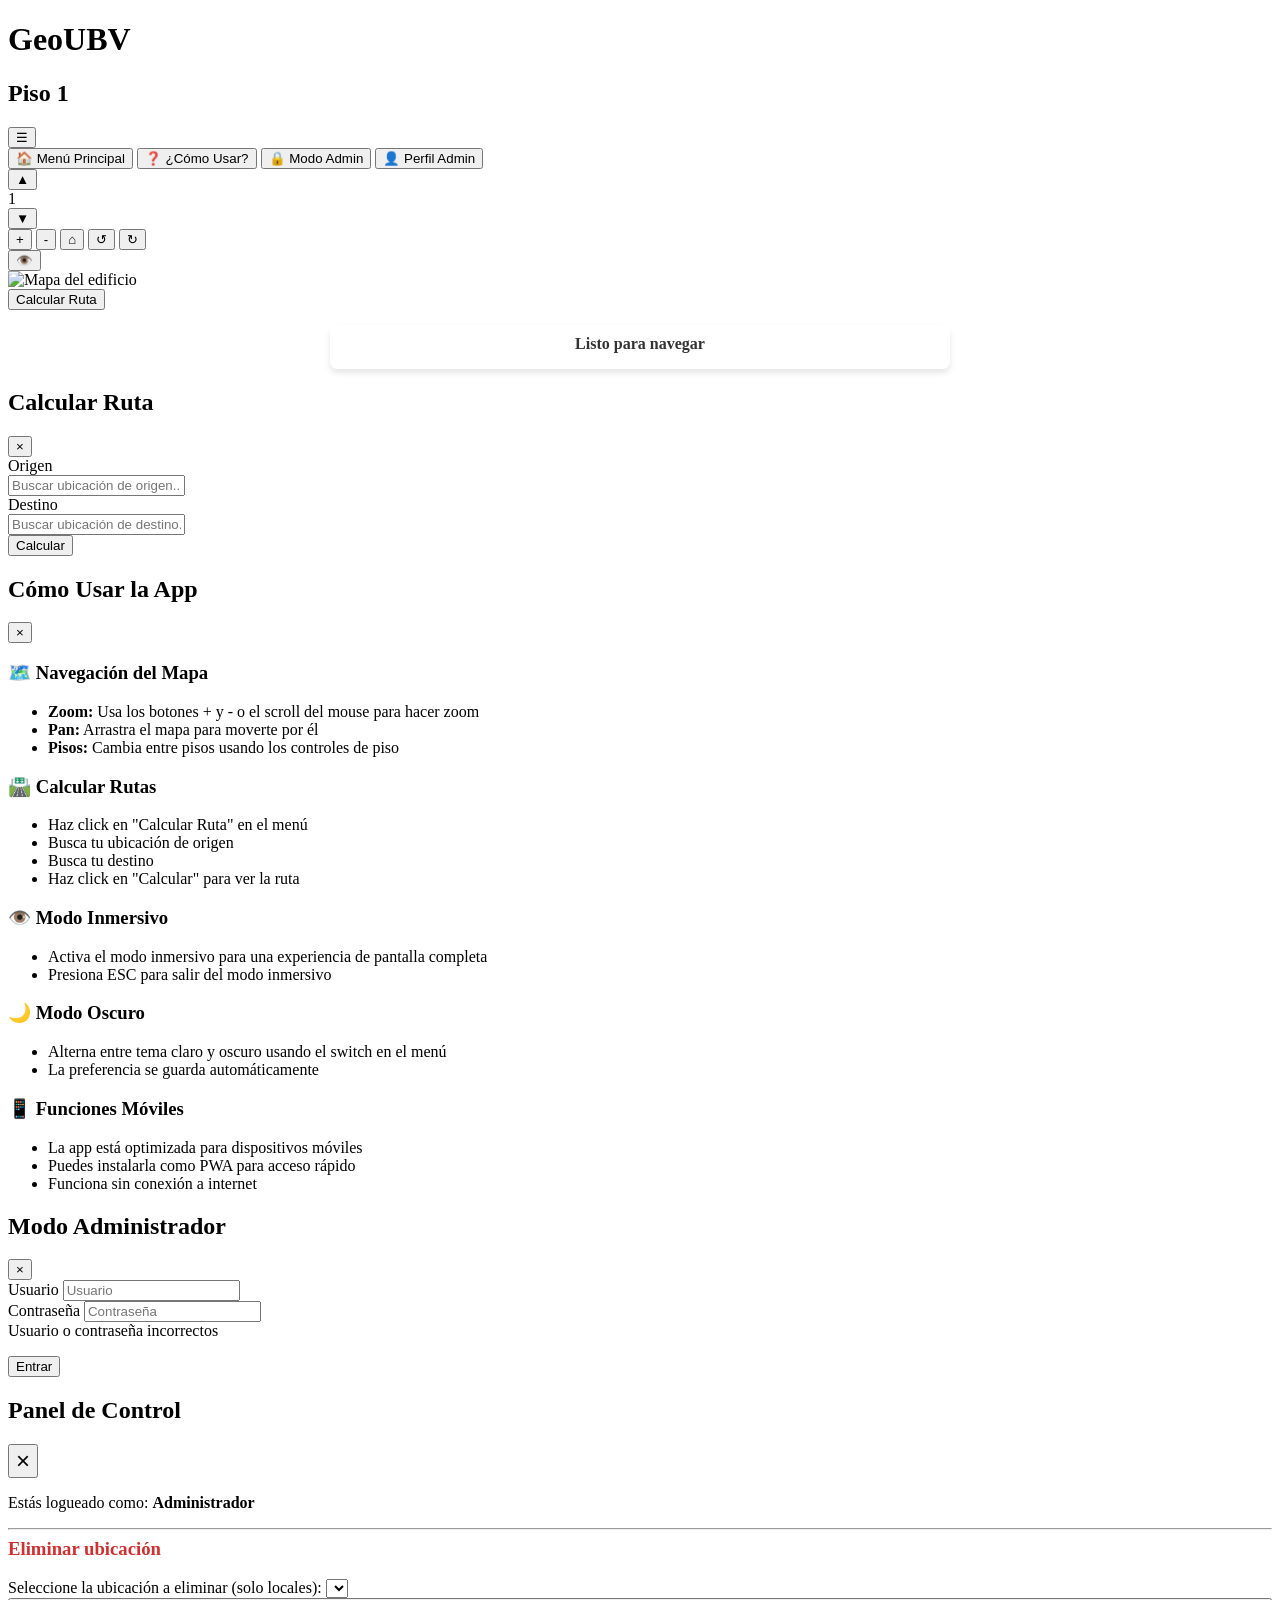
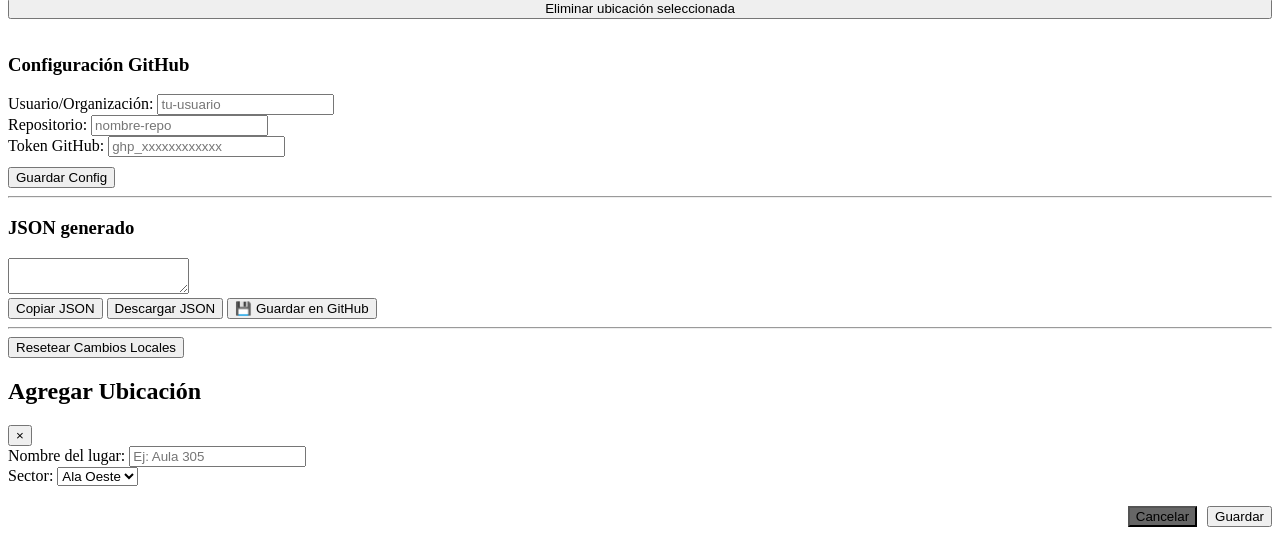
==== map.html @ 5289a239 "Add files via upload" ====
<!DOCTYPE html>
<html lang="es">

<head>
    <meta charset="UTF-8">
    <meta name="viewport" content="width=device-width, initial-scale=1.0, maximum-scale=1.0, user-scalable=no">
    <meta name="description" content="Mapa digital interactivo de la Universidad Bolivariana de Venezuela">
    <meta name="theme-color" content="#0041C2">

    <!-- PWA -->
    <link rel="manifest" href="manifest.json">

    <title>GeoUBV - Mapa Digital Interactivo</title>
    <link rel="stylesheet" href="styles/main.css?v=1.0.9">
</head>

<body>
    <!-- Header -->
    <header class="header">
        <div class="header-content">
            <div class="header-titles">
                <h1 class="header-title-main">GeoUBV</h1>
                <h2 class="current-floor-title" id="current-floor-title">Piso 1</h2>
            </div>
            <!-- Menú Desplegable -->
            <div class="dropdown-menu">
                <button class="dropdown-toggle" id="dropdown-toggle" aria-label="Menú">
                    <span class="menu-icon">☰</span>
                </button>
                <div class="dropdown-content" id="dropdown-content">
                    <button class="dropdown-item" data-action="menu">
                        <span class="item-icon">🏠</span>
                        <span class="item-text">Menú Principal</span>
                    </button>
                    <button class="dropdown-item" data-action="help">
                        <span class="item-icon">❓</span>
                        <span class="item-text">¿Cómo Usar?</span>
                    </button>
                    <button class="dropdown-item" data-action="admin">
                        <span class="item-icon">🔒</span>
                        <span class="item-text">Modo Admin</span>
                    </button>
                    <button class="dropdown-item" data-action="admin-profile">
                        <span class="item-icon">👤</span>
                        <span class="item-text">Perfil Admin</span>
                    </button>
                </div>
            </div>
        </div>
    </header>

    <!-- Contenedor Principal -->
    <main class="main-container">
        <!-- Área del Mapa -->
        <section class="map-container">
            <!-- Controles de Piso (Izquierda) -->
            <div class="floor-controls">
                <button class="floor-btn" id="floor-up" aria-label="Subir piso">▲</button>
                <div class="floor-display" id="floor-display">1</div>
                <button class="floor-btn" id="floor-down" aria-label="Bajar piso">▼</button>
            </div>

            <!-- Controles de Zoom (Derecha) -->
            <div class="zoom-controls">
                <button class="zoom-btn" id="zoom-in" aria-label="Acercar">+</button>
                <button class="zoom-btn" id="zoom-out" aria-label="Alejar">-</button>
                <button class="zoom-btn" id="zoom-reset" aria-label="Restablecer zoom">⌂</button>
                <button class="zoom-btn" id="rotate-left" aria-label="Rotar izquierda">↺</button>
                <button class="zoom-btn" id="rotate-right" aria-label="Rotar derecha">↻</button>
            </div>

            <!-- Botón Modo Inmersivo -->
            <button class="immersive-btn" id="immersive-btn" aria-label="Modo inmersivo">
                <span class="immersive-icon">👁️</span>
            </button>

            <!-- Contenedor del Mapa SVG -->
            <div class="map-wrapper" id="map-wrapper">
                <div id="map-image-wrapper" style="position:relative; width:100%; height:100%;">
                    <img id="map-image" class="map-svg" src="" alt="Mapa del edificio" aria-label="Mapa del edificio">
                    <canvas id="map-canvas"
                        style="position:absolute; left:0; top:0; width:100%; height:100%; pointer-events:none;"></canvas>
                </div>
            </div>
        </section>

        <!-- Botón Calcular Ruta (Debajo del mapa) -->
        <div class="route-button-container">
            <button class="route-btn" id="calculate-route-btn">Calcular Ruta</button>
        </div>

        <!-- Barra de Estado para Instrucciones de Ruta -->
        <div id="status-bar" style="
            text-align: center; 
            margin-top: 15px; 
            padding: 10px; 
            background: rgba(255,255,255,0.9); 
            border-radius: 8px; 
            font-weight: bold; 
            color: #333; 
            min-height: 24px;
            box-shadow: 0 4px 6px rgba(0,0,0,0.1);
            max-width: 600px;
            margin-left: auto;
            margin-right: auto;
            z-index: 10;
        ">Listo para navegar</div>
    </main>

    <!-- Modal de Calcular Ruta -->
    <div class="route-modal" id="route-modal">
        <div class="route-modal-overlay" id="route-modal-overlay"></div>
        <div class="route-modal-content">
            <div class="route-modal-header">
                <h2 class="route-modal-title">Calcular Ruta</h2>
                <button class="route-modal-close" id="route-modal-close" aria-label="Cerrar">×</button>
            </div>
            <div class="route-modal-body">
                <!-- Buscador de Origen -->
                <div class="route-search-section">
                    <label for="origin-search" class="route-search-label">Origen</label>
                    <div class="route-search-wrapper">
                        <input type="text" id="origin-search" class="route-search-input"
                            placeholder="Buscar ubicación de origen..." autocomplete="off"
                            aria-label="Buscar ubicación de origen">
                        <div class="route-search-suggestions" id="origin-suggestions"></div>
                    </div>
                    <div class="route-error-message" id="origin-error"></div>
                </div>

                <!-- Buscador de Destino -->
                <div class="route-search-section">
                    <label for="destination-search" class="route-search-label">Destino</label>
                    <div class="route-search-wrapper">
                        <input type="text" id="destination-search" class="route-search-input"
                            placeholder="Buscar ubicación de destino..." autocomplete="off"
                            aria-label="Buscar ubicación de destino">
                        <div class="route-search-suggestions" id="destination-suggestions"></div>
                    </div>
                    <div class="route-error-message" id="destination-error"></div>
                </div>

                <!-- Botón Calcular -->
                <div class="route-calculate-section">
                    <button class="route-calculate-btn" id="route-calculate-btn">Calcular</button>
                </div>
            </div>
        </div>
    </div>

    <!-- Modal de Ayuda -->
    <div class="route-modal" id="help-modal">
        <div class="route-modal-overlay" id="help-modal-overlay"></div>
        <div class="route-modal-content">
            <div class="route-modal-header">
                <h2 class="route-modal-title">Cómo Usar la App</h2>
                <button class="route-modal-close" id="help-modal-close" aria-label="Cerrar">×</button>
            </div>
            <div class="route-modal-body">
                <div class="help-content">
                    <section class="help-section">
                        <h3>🗺️ Navegación del Mapa</h3>
                        <ul>
                            <li><strong>Zoom:</strong> Usa los botones + y - o el scroll del mouse para hacer zoom</li>
                            <li><strong>Pan:</strong> Arrastra el mapa para moverte por él</li>
                            <li><strong>Pisos:</strong> Cambia entre pisos usando los controles de piso</li>
                        </ul>
                    </section>

                    <section class="help-section">
                        <h3>🛣️ Calcular Rutas</h3>
                        <ul>
                            <li>Haz click en "Calcular Ruta" en el menú</li>
                            <li>Busca tu ubicación de origen</li>
                            <li>Busca tu destino</li>
                            <li>Haz click en "Calcular" para ver la ruta</li>
                        </ul>
                    </section>

                    <section class="help-section">
                        <h3>👁️ Modo Inmersivo</h3>
                        <ul>
                            <li>Activa el modo inmersivo para una experiencia de pantalla completa</li>
                            <li>Presiona ESC para salir del modo inmersivo</li>
                        </ul>
                    </section>

                    <section class="help-section">
                        <h3>🌙 Modo Oscuro</h3>
                        <ul>
                            <li>Alterna entre tema claro y oscuro usando el switch en el menú</li>
                            <li>La preferencia se guarda automáticamente</li>
                        </ul>
                    </section>

                    <section class="help-section">
                        <h3>📱 Funciones Móviles</h3>
                        <ul>
                            <li>La app está optimizada para dispositivos móviles</li>
                            <li>Puedes instalarla como PWA para acceso rápido</li>
                            <li>Funciona sin conexión a internet</li>
                        </ul>
                    </section>
                </div>
            </div>
        </div>
    </div>

    <!-- Modal Modo Admin -->
    <div class="route-modal" id="admin-modal">
        <div class="route-modal-overlay" id="admin-modal-overlay"></div>
        <div class="route-modal-content">
            <div class="route-modal-header">
                <h2 class="route-modal-title">Modo Administrador</h2>
                <button class="route-modal-close" id="admin-modal-close" aria-label="Cerrar">×</button>
            </div>
            <div class="route-modal-body">
                <form id="admin-login-form">
                    <div class="route-search-section">
                        <label for="admin-user" class="route-search-label">Usuario</label>
                        <input type="text" id="admin-user" class="route-search-input" placeholder="Usuario" required
                            autocomplete="username">
                    </div>
                    <div class="route-search-section">
                        <label for="admin-password" class="route-search-label">Contraseña</label>
                        <input type="password" id="admin-password" class="route-search-input" placeholder="Contraseña"
                            required autocomplete="current-password">
                    </div>
                    <div class="route-error-message" id="admin-error-message" style="margin-bottom: 1rem;">Usuario o
                        contraseña incorrectos</div>
                    <div class="route-calculate-section">
                        <button type="submit" class="route-calculate-btn">Entrar</button>
                    </div>
                </form>
            </div>
        </div>
    </div>

    <!-- Panel de Perfil Admin (Migrado) -->
    <div id="panel-admin-profile" class="admin-panel">
        <div class="admin-panel-header">
            <h2>Panel de Control</h2>
            <button id="close-admin-profile" class="route-modal-close" style="font-size:1.5rem;">×</button>
        </div>
        <div class="admin-panel-body">
            <p>Estás logueado como: <b>Administrador</b></p>
            <hr>

            <!-- SECCIÓN ELIMINAR (MIGRADA) -->
            <div style="border-bottom: 1px solid var(--border-color); padding-bottom: 1rem; margin-bottom: 1rem;">
                <h3 style="margin-top:0; color:#d32f2f;">Eliminar ubicación</h3>
                <div class="form-group">
                    <label>Seleccione la ubicación a eliminar (solo locales):</label>
                    <select id="sel-eliminar-ubicacion" class="route-search-input"></select>
                </div>
                <button id="btn-eliminar-ubicacion" class="admin-action-btn danger" style="width:100%;">Eliminar
                    ubicación seleccionada</button>
            </div>

            <h3>Configuración GitHub</h3>
            <div class="form-group">
                <label>Usuario/Organización:</label>
                <input type="text" id="github-user" placeholder="tu-usuario" class="route-search-input">
            </div>
            <div class="form-group">
                <label>Repositorio:</label>
                <input type="text" id="github-repo" placeholder="nombre-repo" class="route-search-input">
            </div>
            <div class="form-group">
                <label>Token GitHub:</label>
                <input type="password" id="github-token" placeholder="ghp_xxxxxxxxxxxx" class="route-search-input">
            </div>
            <button id="btn-save-github-config" class="route-btn small" style="margin-top:10px;">Guardar Config</button>
            <hr>

            <h3>JSON generado</h3>
            <textarea id="json-output-admin" class="json-area" readonly></textarea>

            <div class="admin-actions">
                <button id="btn-copy-json" class="admin-action-btn">Copiar JSON</button>
                <button id="btn-download-json" class="admin-action-btn">Descargar JSON</button>
                <button id="btn-save-github" class="admin-action-btn danger">💾 Guardar en GitHub</button>
            </div>

            <div id="github-status" class="status-msg"></div>

            <hr>
            <div class="admin-footer">
                <button id="btn-reset-local" class="admin-action-btn warning">Resetear Cambios Locales</button>
            </div>
        </div>
    </div>

    <!-- Modal Agregar Ubicación (Migrado) -->
    <div id="modal-agregar" class="route-modal">
        <div class="route-modal-overlay"></div>
        <div class="route-modal-content">
            <div class="route-modal-header">
                <h2 class="route-modal-title">Agregar Ubicación</h2>
                <button id="modal-agregar-close" class="route-modal-close">×</button>
            </div>
            <div class="route-modal-body">
                <div class="form-group">
                    <label>Nombre del lugar:</label>
                    <input type="text" id="modal-agregar-nombre" class="route-search-input" placeholder="Ej: Aula 305">
                </div>
                <div class="form-group">
                    <label>Sector:</label>
                    <select id="modal-agregar-sector" class="route-search-input">
                        <option value="Ala_Oeste">Ala Oeste</option>
                        <option value="Centro">Centro</option>
                        <option value="Ala_Este">Ala Este</option>
                    </select>
                </div>
                <div class="route-calculate-section"
                    style="margin-top:20px; display:flex; gap:10px; justify-content:flex-end;">
                    <button id="btn-cancelar-agregar" class="route-btn" style="background:#666;">Cancelar</button>
                    <button id="btn-confirmar-agregar" class="route-btn">Guardar</button>
                </div>
            </div>
        </div>
    </div>

    <script type="module" src="scripts/app.js"></script>
    <script src="scripts/headerScroll.js"></script>
</body>

</html>
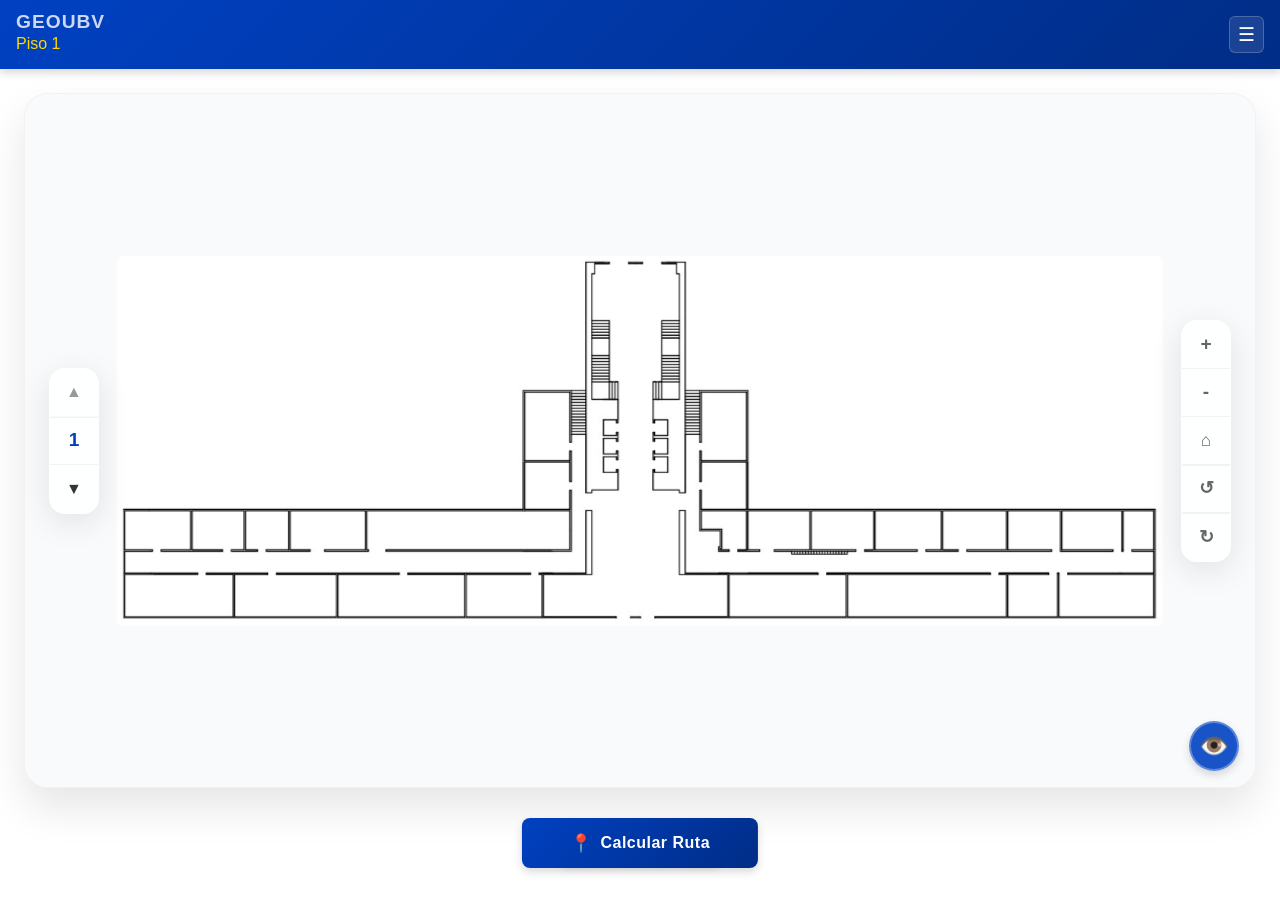
==== commit 2afcd1f7: "Add files via upload" ====
--- a/map.html
+++ b/map.html
@@ -270,6 +270,16 @@
                 <label>Token GitHub:</label>
                 <input type="password" id="github-token" placeholder="ghp_xxxxxxxxxxxx" class="route-search-input">
             </div>
+            <div class="form-group" style="display:flex; gap:10px;">
+                <div style="flex:1;">
+                    <label>Rama:</label>
+                    <input type="text" id="github-branch" placeholder="main" class="route-search-input">
+                </div>
+                <div style="flex:2;">
+                    <label>Ruta archivo:</label>
+                    <input type="text" id="github-path" placeholder="data/dataUBV.json" class="route-search-input">
+                </div>
+            </div>
             <button id="btn-save-github-config" class="route-btn small" style="margin-top:10px;">Guardar Config</button>
             <hr>
 
--- a/styles/main.css
+++ b/styles/main.css
@@ -0,0 +1,1189 @@
+﻿/* ============================================
+   Variables y Reset
+   ============================================ */
+
+:root {
+    --primary-blue: #0041C2;
+    --dark-blue: #002D86;
+    --light-gray: #F4F7FA;
+    --white: #FFFFFF;
+    --gold: #FFD700;
+
+    --shadow-sm: 0 2px 4px rgba(0, 0, 0, 0.1);
+    --shadow-md: 0 4px 8px rgba(0, 0, 0, 0.15);
+    --shadow-lg: 0 8px 16px rgba(0, 0, 0, 0.2);
+
+    --transition-fast: 0.2s ease;
+    --transition-normal: 0.3s ease;
+    --transition-slow: 0.5s ease;
+
+    /* Tema Claro (por defecto) */
+    --bg-primary: #FFFFFF;
+    --bg-secondary: #F4F7FA;
+    --text-primary: #333333;
+    --text-secondary: #666666;
+    --border-color: #E1E5E9;
+    --card-bg: #FFFFFF;
+    --modal-bg: rgba(0, 0, 0, 0.5);
+    --modal-content-bg: #FFFFFF;
+}
+
+
+
+* {
+    margin: 0;
+    padding: 0;
+    box-sizing: border-box;
+}
+
+html,
+body {
+    height: 100%;
+    overflow-x: hidden;
+    overflow-y: auto;
+    /* Permitir scroll vertical si es necesario */
+}
+
+body {
+    font-family: -apple-system, BlinkMacSystemFont, 'Segoe UI', Roboto, 'Helvetica Neue', Arial, sans-serif;
+    background-color: var(--bg-primary);
+    color: var(--text-primary);
+    line-height: 1.6;
+    min-height: 100vh;
+    display: flex;
+    flex-direction: column;
+    transition: background-color var(--transition-normal), color var(--transition-normal);
+}
+
+/* ============================================
+   Header
+   ============================================ */
+
+.header {
+    background: linear-gradient(135deg, var(--primary-blue) 0%, var(--dark-blue) 100%);
+    color: var(--white);
+    padding: 0.75rem 1rem;
+    box-shadow: var(--shadow-md);
+    position: sticky;
+    top: 0;
+    z-index: 100;
+    transition: transform 0.3s ease-in-out;
+}
+
+.header-content {
+    max-width: 1400px;
+    margin: 0 auto;
+    display: flex;
+    align-items: center;
+    justify-content: space-between;
+}
+
+.header-titles {
+    display: flex;
+    flex-direction: column;
+}
+
+.header-title-main {
+    font-size: 1.2rem;
+    font-weight: 800;
+    margin: 0;
+    line-height: 1;
+    letter-spacing: 1px;
+    text-transform: uppercase;
+    opacity: 0.8;
+}
+
+.current-floor-title {
+    font-size: 1rem;
+    font-weight: 500;
+    margin: 0;
+    color: var(--gold);
+    text-transform: capitalize;
+}
+
+/* MenÃº Desplegable */
+.dropdown-menu {
+    position: relative;
+}
+
+.dropdown-toggle {
+    background: rgba(255, 255, 255, 0.1);
+    border: 1px solid rgba(255, 255, 255, 0.2);
+    border-radius: 6px;
+    color: var(--white);
+    padding: 0.5rem;
+    cursor: pointer;
+    transition: all var(--transition-fast);
+    display: flex;
+    align-items: center;
+    justify-content: center;
+}
+
+.dropdown-toggle:hover {
+    background: rgba(255, 255, 255, 0.2);
+    transform: scale(1.05);
+}
+
+.dropdown-toggle:active {
+    transform: scale(0.95);
+}
+
+.menu-icon {
+    font-size: 1.2rem;
+    line-height: 1;
+}
+
+.dropdown-content {
+    position: absolute;
+    top: 100%;
+    right: 0;
+    background: var(--card-bg);
+    border-radius: 8px;
+    box-shadow: var(--shadow-lg);
+    min-width: 200px;
+    opacity: 0;
+    visibility: hidden;
+    transform: translateY(-10px);
+    transition: all 0.2s ease;
+    z-index: 1000;
+    margin-top: 0.5rem;
+}
+
+.dropdown-content.active {
+    opacity: 1;
+    visibility: visible;
+    transform: translateY(0);
+}
+
+.dropdown-item {
+    display: flex;
+    align-items: center;
+    gap: 0.75rem;
+    padding: 0.75rem 1rem;
+    color: var(--text-primary);
+    text-decoration: none;
+    transition: background-color var(--transition-fast);
+    border: none;
+    background: none;
+    width: 100%;
+    text-align: left;
+    cursor: pointer;
+    font-size: 0.9rem;
+}
+
+.dropdown-item:hover {
+    background-color: var(--bg-secondary);
+}
+
+.dropdown-item:first-child {
+    border-radius: 8px 8px 0 0;
+}
+
+.dropdown-item:last-child {
+    border-radius: 0 0 8px 8px;
+}
+
+.dropdown-item:only-child {
+    border-radius: 8px;
+}
+
+.item-icon {
+    font-size: 1.1rem;
+    width: 20px;
+    text-align: center;
+}
+
+.item-text {
+    flex: 1;
+}
+
+
+
+.back-to-menu {
+    color: var(--white);
+    text-decoration: none;
+    font-size: 0.9rem;
+    font-weight: 500;
+    padding: 0.5rem 1rem;
+    border-radius: 6px;
+    background-color: rgba(255, 255, 255, 0.1);
+    transition: all var(--transition-fast);
+    border: 1px solid rgba(255, 255, 255, 0.2);
+}
+
+.back-to-menu:hover {
+    background-color: rgba(255, 255, 255, 0.2);
+    transform: translateX(-2px);
+}
+
+.back-to-menu:active {
+    transform: translateX(0);
+}
+
+.header-title {
+    font-size: 1.75rem;
+    font-weight: 700;
+    margin-bottom: 0.25rem;
+    letter-spacing: 0.5px;
+}
+
+.header-subtitle {
+    font-size: 0.95rem;
+    opacity: 0.9;
+    font-weight: 300;
+}
+
+/* ============================================
+   Contenedor Principal
+   ============================================ */
+
+.main-container {
+    display: flex;
+    flex-direction: column;
+    min-height: calc(100vh - 80px);
+    /* Altura mÃ­nima considerando el header */
+    max-width: 1400px;
+    margin: 0 auto;
+    width: 100%;
+    padding: 1.5rem;
+    gap: 1rem;
+    overflow-y: auto;
+    /* Permitir scroll vertical */
+}
+
+/* ============================================
+   Ãrea del Mapa
+   ============================================ */
+
+.map-container {
+    flex: 1;
+    position: relative;
+    background-color: var(--white);
+    border-radius: 24px;
+    box-shadow: 0 20px 40px rgba(0, 0, 0, 0.1);
+    overflow: hidden;
+    min-height: 400px;
+    /* Altura mínima para asegurar visibilidad */
+    display: flex;
+    align-items: center;
+    justify-content: center;
+    border: 1px solid rgba(0, 0, 0, 0.05);
+}
+
+/* Controles de Piso (Izquierda) */
+.floor-controls {
+    position: absolute;
+    top: 50%;
+    left: 1.5rem;
+    transform: translateY(-50%);
+    display: flex;
+    flex-direction: column;
+    gap: 0;
+    z-index: 10;
+    background-color: rgba(255, 255, 255, 0.85);
+    backdrop-filter: blur(12px);
+    -webkit-backdrop-filter: blur(12px);
+    border-radius: 16px;
+    box-shadow: 0 8px 32px rgba(0, 0, 0, 0.1);
+    overflow: hidden;
+    border: 1px solid rgba(255, 255, 255, 0.3);
+    transition: all var(--transition-normal);
+}
+
+.floor-controls:hover {
+    box-shadow: 0 12px 40px rgba(0, 0, 0, 0.15);
+    background-color: rgba(255, 255, 255, 0.95);
+}
+
+
+
+.floor-btn {
+    width: 48px;
+    height: 48px;
+    background: transparent;
+    border: none;
+    border-bottom: 1px solid rgba(0, 0, 0, 0.05);
+    color: var(--text-primary);
+    font-size: 1rem;
+    cursor: pointer;
+    transition: all var(--transition-fast);
+    display: flex;
+    align-items: center;
+    justify-content: center;
+}
+
+
+
+.floor-btn:last-child {
+    border-bottom: none;
+}
+
+.floor-btn:hover {
+    background-color: rgba(0, 65, 194, 0.1);
+    color: var(--primary-blue);
+}
+
+.floor-btn:active {
+    background-color: rgba(0, 65, 194, 0.2);
+}
+
+.floor-display {
+    width: 48px;
+    height: 48px;
+    background: transparent;
+    border-top: 1px solid rgba(0, 0, 0, 0.05);
+    border-bottom: 1px solid rgba(0, 0, 0, 0.05);
+    color: var(--primary-blue);
+    font-size: 1.2rem;
+    font-weight: 700;
+    display: flex;
+    align-items: center;
+    justify-content: center;
+    font-variant-numeric: tabular-nums;
+}
+
+
+
+/* Controles de Zoom (Derecha) */
+.zoom-controls {
+    position: absolute;
+    top: 50%;
+    right: 1.5rem;
+    transform: translateY(-50%);
+    display: flex;
+    flex-direction: column;
+    gap: 0;
+    z-index: 10;
+    background-color: rgba(255, 255, 255, 0.85);
+    backdrop-filter: blur(12px);
+    -webkit-backdrop-filter: blur(12px);
+    border-radius: 16px;
+    box-shadow: 0 8px 32px rgba(0, 0, 0, 0.1);
+    overflow: hidden;
+    border: 1px solid rgba(255, 255, 255, 0.3);
+    transition: all var(--transition-normal);
+}
+
+.zoom-controls:hover {
+    box-shadow: 0 12px 40px rgba(0, 0, 0, 0.15);
+    background-color: rgba(255, 255, 255, 0.95);
+}
+
+
+
+.zoom-btn {
+    width: 48px;
+    height: 48px;
+    background: transparent;
+    border: none;
+    border-bottom: 1px solid rgba(0, 0, 0, 0.05);
+    color: var(--text-secondary);
+    font-size: 1.2rem;
+    font-weight: 600;
+    cursor: pointer;
+    transition: all var(--transition-fast);
+    display: flex;
+    align-items: center;
+    justify-content: center;
+}
+
+
+
+.zoom-btn:last-child {
+    border-bottom: none;
+}
+
+.zoom-btn:hover {
+    background-color: rgba(0, 65, 194, 0.1);
+    color: var(--primary-blue);
+}
+
+
+
+.zoom-btn:active {
+    background-color: rgba(0, 65, 194, 0.2);
+}
+
+#zoom-reset {
+    font-size: 1.1rem;
+}
+
+#rotate-left,
+#rotate-right {
+    font-size: 1.1rem;
+    border-top: 1px solid rgba(0, 0, 0, 0.05);
+}
+
+
+
+/* BotÃ³n Modo Inmersivo */
+.immersive-btn {
+    position: absolute;
+    bottom: 1rem;
+    right: 1rem;
+    width: 50px;
+    height: 50px;
+    background-color: rgba(0, 65, 194, 0.9);
+    border: 2px solid rgba(255, 255, 255, 0.3);
+    border-radius: 50%;
+    color: var(--white);
+    font-size: 1.5rem;
+    cursor: pointer;
+    transition: all var(--transition-normal);
+    z-index: 15;
+    display: flex;
+    align-items: center;
+    justify-content: center;
+    box-shadow: var(--shadow-md);
+    backdrop-filter: blur(10px);
+}
+
+.immersive-btn:hover {
+    background-color: rgba(0, 65, 194, 1);
+    transform: scale(1.1);
+    box-shadow: var(--shadow-lg);
+}
+
+.immersive-btn:active {
+    transform: scale(0.95);
+}
+
+.immersive-btn.immersive-mode {
+    background-color: rgba(220, 53, 69, 0.9);
+    border-color: rgba(255, 255, 255, 0.5);
+}
+
+.immersive-btn.immersive-mode:hover {
+    background-color: rgba(220, 53, 69, 1);
+}
+
+/* ============================================
+   Modo Inmersivo
+   ============================================ */
+
+.immersive-mode .header {
+    transform: translateY(-100%);
+}
+
+.immersive-mode .floor-controls,
+.immersive-mode .zoom-controls,
+.immersive-mode .route-button-container {
+    opacity: 0;
+    pointer-events: none;
+    transform: scale(0.8);
+    transition: all 0.3s ease;
+}
+
+.immersive-mode .immersive-btn {
+    opacity: 0.7;
+}
+
+.immersive-mode .immersive-btn:hover {
+    opacity: 1;
+}
+
+/* Contenedor del Mapa SVG */
+.map-wrapper {
+    width: 100%;
+    height: 100%;
+    display: flex;
+    align-items: center;
+    justify-content: center;
+    padding: 2rem;
+    overflow: hidden;
+    position: relative;
+    min-height: 0;
+    touch-action: none;
+    -ms-touch-action: none;
+}
+
+.map-svg {
+    width: 100%;
+    height: 100%;
+    min-width: 0;
+    min-height: 0;
+    max-width: 100%;
+    max-height: 100%;
+    background-color: var(--light-gray);
+    border-radius: 8px;
+    transition: all var(--transition-slow);
+    object-fit: contain;
+    flex-shrink: 1;
+    touch-action: none;
+    -ms-touch-action: none;
+}
+
+/* Canvas overlay para rutas */
+#map-canvas,
+.map-canvas {
+    position: absolute;
+    left: 0;
+    top: 0;
+    width: 100%;
+    height: 100%;
+    pointer-events: none;
+}
+
+/* ============================================
+   BotÃ³n Calcular Ruta
+   ============================================ */
+
+.route-button-container {
+    position: absolute;
+    bottom: 2rem;
+    left: 50%;
+    transform: translateX(-50%);
+    z-index: 20;
+    display: flex;
+    justify-content: center;
+    align-items: center;
+    padding: 0;
+    width: auto;
+    pointer-events: none;
+    /* Container passes clicks, button catches them */
+}
+
+.route-btn {
+    pointer-events: auto;
+    background: linear-gradient(135deg, var(--primary-blue) 0%, var(--dark-blue) 100%);
+    color: var(--white);
+    border: none;
+    padding: 1rem 2.5rem;
+    font-size: 1rem;
+    font-weight: 600;
+    border-radius: 50px;
+    cursor: pointer;
+    transition: all var(--transition-normal);
+    box-shadow: 0 10px 25px rgba(0, 65, 194, 0.4);
+    letter-spacing: 0.5px;
+    white-space: nowrap;
+    display: flex;
+    align-items: center;
+    gap: 0.5rem;
+}
+
+.route-btn::before {
+    content: "📍";
+    font-size: 1.1rem;
+}
+
+.route-btn {
+    background: linear-gradient(135deg, var(--primary-blue) 0%, var(--dark-blue) 100%);
+    color: var(--white);
+    border: none;
+    padding: 0.9rem 3rem;
+    font-size: 1rem;
+    font-weight: 600;
+    border-radius: 8px;
+    cursor: pointer;
+    transition: all var(--transition-normal);
+    box-shadow: var(--shadow-md);
+    letter-spacing: 0.5px;
+}
+
+.route-btn:hover {
+    transform: translateY(-4px) scale(1.02);
+    box-shadow: 0 15px 35px rgba(0, 65, 194, 0.5);
+}
+
+.route-btn:active {
+    transform: translateY(0);
+}
+
+/* ============================================
+   Modal de Calcular Ruta
+   ============================================ */
+
+.route-modal {
+    position: fixed;
+    top: 0;
+    left: 0;
+    width: 100vw;
+    height: 100vh;
+    z-index: 1000;
+    display: flex;
+    flex-direction: column;
+    align-items: center;
+    justify-content: center;
+    padding: 1rem;
+    opacity: 0;
+    visibility: hidden;
+    transition: opacity var(--transition-normal), visibility var(--transition-normal);
+    pointer-events: none;
+}
+
+.route-modal.active {
+    opacity: 1;
+    visibility: visible;
+    pointer-events: auto;
+}
+
+.route-modal-overlay {
+    position: absolute;
+    top: 0;
+    left: 0;
+    right: 0;
+    bottom: 0;
+    background-color: var(--modal-bg);
+    backdrop-filter: blur(4px);
+}
+
+.route-modal-content {
+    position: relative;
+    background-color: var(--modal-content-bg);
+    border-radius: 16px;
+    width: 100%;
+    max-width: 500px;
+    max-height: 90vh;
+    overflow-y: auto;
+    box-shadow: 0 8px 32px rgba(0, 0, 0, 0.3);
+    transform: scale(0.9);
+    transition: transform var(--transition-normal);
+    z-index: 1001;
+    margin: auto;
+}
+
+.route-modal.active .route-modal-content {
+    transform: scale(1);
+}
+
+.route-modal-header {
+    display: flex;
+    justify-content: space-between;
+    align-items: center;
+    padding: 1.5rem;
+    border-bottom: 1px solid var(--border-color);
+}
+
+.route-modal-title {
+    font-size: 1.5rem;
+    font-weight: 700;
+    color: var(--text-primary);
+    margin: 0;
+}
+
+.route-modal-close {
+    background: none;
+    border: none;
+    font-size: 2rem;
+    color: var(--text-secondary);
+    cursor: pointer;
+    width: 36px;
+    height: 36px;
+    display: flex;
+    align-items: center;
+    justify-content: center;
+    border-radius: 50%;
+    transition: all var(--transition-fast);
+    line-height: 1;
+    padding: 0;
+}
+
+.route-modal-close:hover {
+    background-color: var(--bg-secondary);
+    color: var(--text-primary);
+}
+
+.route-modal-close:active {
+    transform: scale(0.9);
+}
+
+.route-modal-body {
+    padding: 1.5rem;
+}
+
+/* Secciones de bÃºsqueda en el modal */
+.route-search-section {
+    margin-bottom: 1.5rem;
+}
+
+.route-search-label {
+    display: block;
+    font-size: 1rem;
+    font-weight: 600;
+    color: var(--text-primary);
+    margin-bottom: 0.5rem;
+}
+
+.route-search-wrapper {
+    position: relative;
+}
+
+.route-search-input {
+    width: 100%;
+    padding: 0.75rem;
+    border: 2px solid var(--border-color);
+    border-radius: 8px;
+    font-size: 1rem;
+    transition: all var(--transition-normal);
+    background-color: var(--card-bg);
+    color: var(--text-primary);
+}
+
+.route-search-input:focus {
+    outline: none;
+    border-color: var(--primary-blue);
+    box-shadow: 0 0 0 3px rgba(0, 65, 194, 0.1);
+}
+
+.route-search-input.error {
+    border-color: #dc3545;
+}
+
+.route-search-input.error:focus {
+    border-color: #dc3545;
+    box-shadow: 0 0 0 3px rgba(220, 53, 69, 0.1);
+}
+
+/* Sugerencias de bÃºsqueda */
+.route-search-suggestions {
+    position: absolute;
+    top: 100%;
+    left: 0;
+    right: 0;
+    background-color: var(--card-bg);
+    border: 1px solid var(--border-color);
+    border-radius: 8px;
+    box-shadow: var(--shadow-md);
+    max-height: 200px;
+    overflow-y: auto;
+    z-index: 10;
+    display: none;
+    margin-top: 0.25rem;
+}
+
+.route-search-suggestions.active {
+    display: block;
+}
+
+.route-suggestion-item {
+    padding: 0.75rem;
+    cursor: pointer;
+    transition: background-color var(--transition-fast);
+    border-bottom: 1px solid var(--border-color);
+    color: var(--text-primary);
+}
+
+.route-suggestion-item:last-child {
+    border-bottom: none;
+}
+
+.route-suggestion-item:hover {
+    background-color: var(--bg-secondary);
+}
+
+.route-suggestion-item:active {
+    background-color: #e0e0e0;
+}
+
+/* Mensajes de error */
+.route-error-message {
+    color: #dc3545;
+    font-size: 0.875rem;
+    margin-top: 0.5rem;
+    display: none;
+    padding-left: 0.25rem;
+}
+
+.route-error-message.active {
+    display: block;
+    margin-bottom: 1rem;
+    animation: fadeIn 0.3s ease;
+}
+
+@keyframes fadeIn {
+    from {
+        opacity: 0;
+        transform: translateY(-5px);
+    }
+
+    to {
+        opacity: 1;
+        transform: translateY(0);
+    }
+}
+
+/* Indicador de Modo Admin */
+body.admin-mode-active .header {
+    border-bottom: 3px solid var(--gold);
+}
+
+body.admin-mode-active .dropdown-item[data-action="admin"] .item-text::after {
+    content: " (Activo)";
+    color: var(--gold);
+    font-size: 0.8rem;
+    font-weight: bold;
+}
+
+/* SecciÃ³n del botÃ³n calcular */
+.route-calculate-section {
+    margin-top: 2rem;
+    padding-top: 1.5rem;
+    border-top: 1px solid var(--border-color);
+}
+
+.route-calculate-btn {
+    width: 100%;
+    padding: 1rem;
+    background: linear-gradient(135deg, var(--gold) 0%, #FFC700 100%);
+    color: var(--text-primary);
+    border: none;
+    border-radius: 8px;
+    font-size: 1rem;
+    font-weight: 700;
+    cursor: pointer;
+    transition: all var(--transition-normal);
+    box-shadow: var(--shadow-md);
+    text-transform: uppercase;
+    letter-spacing: 0.5px;
+}
+
+.route-calculate-btn:hover:not(:disabled) {
+    transform: translateY(-2px);
+    box-shadow: var(--shadow-lg);
+    background: linear-gradient(135deg, #FFC700 0%, var(--gold) 100%);
+}
+
+.route-calculate-btn:active:not(:disabled) {
+    transform: translateY(0);
+}
+
+.route-calculate-btn:disabled {
+    opacity: 0.5;
+    cursor: not-allowed;
+    transform: none;
+}
+
+/* ============================================
+   Footer
+   ============================================ */
+
+.footer {
+    background: linear-gradient(135deg, var(--dark-blue) 0%, var(--primary-blue) 100%);
+    color: var(--white);
+    padding: 1.5rem 2rem;
+    margin-top: auto;
+    box-shadow: 0 -2px 8px rgba(0, 0, 0, 0.1);
+}
+
+.footer-content {
+    max-width: 1400px;
+    margin: 0 auto;
+    text-align: center;
+}
+
+.footer-text {
+    font-size: 0.9rem;
+    opacity: 0.9;
+    margin-bottom: 0.25rem;
+}
+
+.footer-subtext {
+    font-size: 0.8rem;
+    opacity: 0.7;
+    font-weight: 300;
+}
+
+/* ============================================
+   Responsive Design
+   ============================================ */
+
+@media (max-width: 1024px) {
+    .main-container {
+        padding: 1rem;
+    }
+}
+
+@media (max-width: 768px) {
+    .header {
+        padding: 0.75rem 1rem;
+    }
+
+    .header-title {
+        font-size: 1.25rem;
+    }
+
+    .header-subtitle {
+        font-size: 0.75rem;
+    }
+
+    .main-container {
+        padding: 0.75rem;
+        min-height: calc(100vh - 70px);
+    }
+
+    .map-container {
+        border-radius: 16px;
+        min-height: 350px;
+    }
+
+    .floor-controls,
+    .zoom-controls {
+        top: 1.5rem;
+        bottom: auto;
+        transform: none;
+    }
+
+    .floor-controls {
+        left: 0.75rem;
+    }
+
+    .zoom-controls {
+        right: 0.75rem;
+    }
+
+    .floor-btn,
+    .zoom-btn,
+    .floor-display {
+        width: 40px;
+        height: 40px;
+        font-size: 0.9rem;
+    }
+
+    .route-button-container {
+        bottom: 1rem;
+    }
+
+    .route-btn {
+        padding: 0.8rem 2rem;
+        font-size: 0.95rem;
+    }
+
+    .immersive-btn {
+        bottom: 1.5rem;
+        right: 0.75rem;
+        width: 44px;
+        height: 44px;
+    }
+}
+
+@media (max-width: 480px) {
+    .header-title {
+        font-size: 1.1rem;
+    }
+
+    .main-container {
+        padding: 0.5rem;
+    }
+
+    .map-container {
+        min-height: 300px;
+        border-radius: 12px;
+    }
+
+    .floor-controls,
+    .zoom-controls {
+        top: 1rem;
+        bottom: auto;
+    }
+
+    .floor-controls {
+        left: 0.5rem;
+    }
+
+    .zoom-controls {
+        right: 0.5rem;
+    }
+
+    .route-button-container {
+        bottom: 0.75rem;
+    }
+
+    .route-btn {
+        padding: 0.7rem 1.75rem;
+        font-size: 0.9rem;
+    }
+
+    .immersive-btn {
+        bottom: 1rem;
+        right: 0.5rem;
+        width: 40px;
+        height: 40px;
+    }
+}
+
+/* Ajustes para pantallas cortas */
+@media (max-height: 860px) {
+    .map-container {
+        min-height: 215px;
+    }
+}
+
+
+
+/* Header ocultable al hacer scroll */
+.header-hidden {
+    transform: translateY(-100%);
+}
+
+/* ============================================
+   Modal de Ayuda
+   ============================================ */
+
+.help-content {
+    max-width: 100%;
+}
+
+.help-section {
+    margin-bottom: 1.5rem;
+}
+
+.help-section h3 {
+    color: var(--text-primary);
+    font-size: 1.2rem;
+    font-weight: 600;
+    margin-bottom: 0.75rem;
+    display: flex;
+    align-items: center;
+    gap: 0.5rem;
+}
+
+.help-section ul {
+    list-style: disc;
+    /* Restaurar viñetas estándar */
+    padding-left: 1.5rem;
+    margin: 0;
+}
+
+.help-section li {
+    color: var(--text-secondary);
+    margin-bottom: 0.5rem;
+    position: relative;
+}
+
+/* .help-section li::before removed to fix encoding artifact */
+
+.help-section strong {
+    color: var(--text-primary);
+    font-weight: 600;
+}
+
+/* ============================================
+   Panel Admin Profile (Migrado)
+   ============================================ */
+.admin-panel {
+    position: fixed;
+    top: 80px;
+    right: 20px;
+    width: 350px;
+    background-color: var(--white);
+    border-radius: 16px;
+    box-shadow: var(--shadow-lg);
+    z-index: 1100;
+    max-height: 85vh;
+    overflow-y: auto;
+    border: 1px solid var(--border-color);
+    display: none;
+    animation: slideInRight 0.3s ease;
+}
+
+.admin-panel.active {
+    display: block;
+}
+
+@keyframes slideInRight {
+    from {
+        opacity: 0;
+        transform: translateX(20px);
+    }
+
+    to {
+        opacity: 1;
+        transform: translateX(0);
+    }
+}
+
+.admin-panel-header {
+    display: flex;
+    justify-content: space-between;
+    align-items: center;
+    padding: 1rem 1.5rem;
+    border-bottom: 1px solid var(--border-color);
+    background-color: var(--bg-secondary);
+}
+
+.admin-panel-header h2 {
+    font-size: 1.2rem;
+    margin: 0;
+    color: var(--primary-blue);
+}
+
+.admin-panel-body {
+    padding: 1.5rem;
+}
+
+.admin-panel-body h3 {
+    font-size: 1rem;
+    color: var(--text-primary);
+    margin: 1rem 0 0.5rem;
+}
+
+.form-group {
+    margin-bottom: 0.75rem;
+}
+
+.form-group label {
+    display: block;
+    font-size: 0.85rem;
+    font-weight: 500;
+    margin-bottom: 0.25rem;
+    color: var(--text-secondary);
+}
+
+.json-area {
+    width: 100%;
+    height: 150px;
+    padding: 0.5rem;
+    border: 1px solid var(--border-color);
+    border-radius: 6px;
+    font-family: monospace;
+    font-size: 0.8rem;
+    resize: vertical;
+    background-color: var(--bg-secondary);
+}
+
+.admin-actions {
+    display: flex;
+    flex-wrap: wrap;
+    gap: 0.5rem;
+    margin-top: 1rem;
+}
+
+.admin-action-btn {
+    flex: 1;
+    padding: 0.5rem;
+    border: none;
+    border-radius: 6px;
+    background-color: var(--bg-secondary);
+    color: var(--text-primary);
+    font-size: 0.9rem;
+    cursor: pointer;
+    transition: all 0.2s ease;
+    border: 1px solid var(--border-color);
+}
+
+.admin-action-btn:hover {
+    background-color: #e2e6ea;
+}
+
+.admin-action-btn.danger {
+    background-color: #dc3545;
+    color: white;
+    border-color: #dc3545;
+}
+
+.admin-action-btn.danger:hover {
+    background-color: #c82333;
+}
+
+.admin-action-btn.warning {
+    background-color: #ffc107;
+    color: #212529;
+    border-color: #ffc107;
+}
+
+.status-msg {
+    margin-top: 0.5rem;
+    font-size: 0.85rem;
+    text-align: center;
+}
